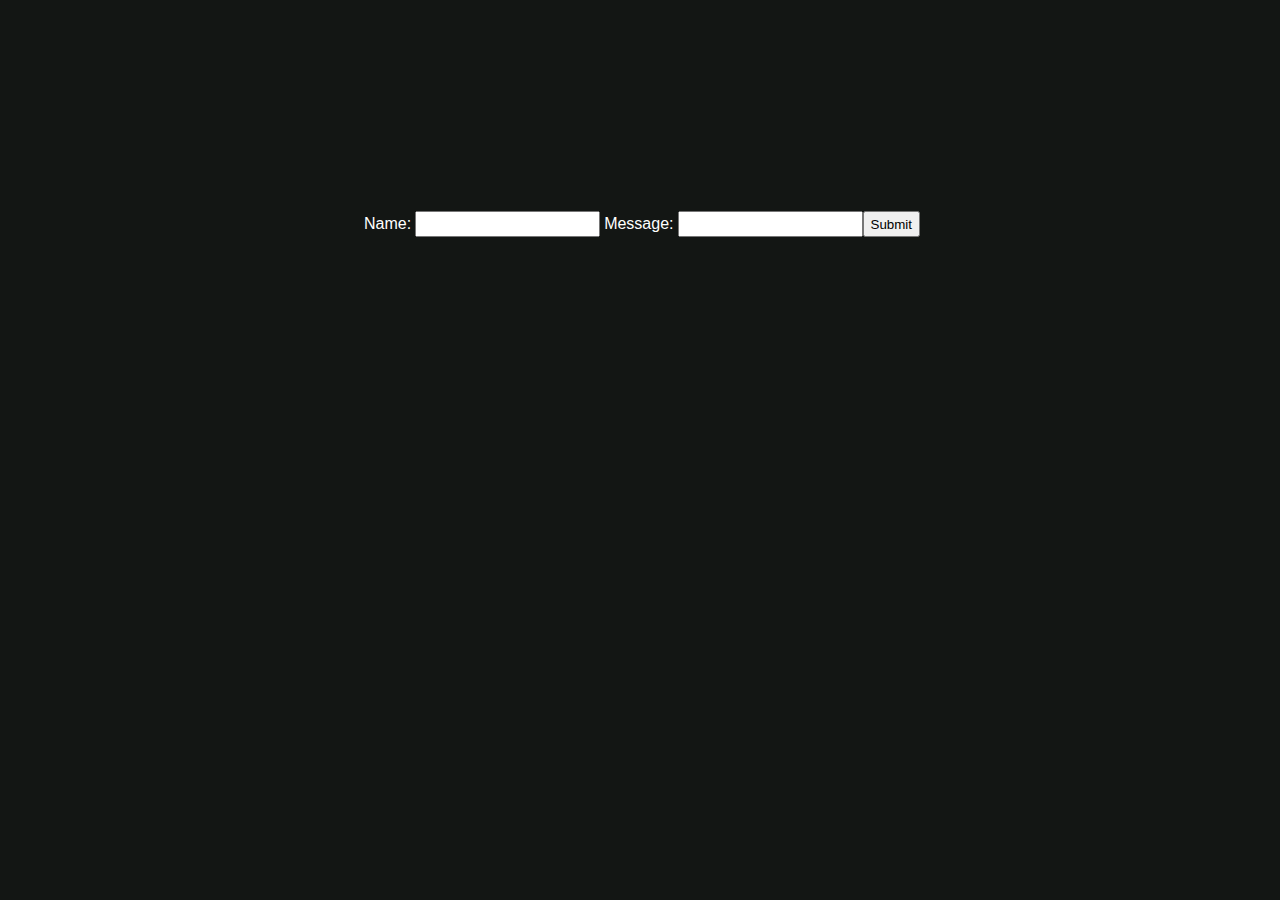
==== contact.html @ e5b9939f "added required contact page" ====
<!DOCTYPE html>
<html lang="en">
<head>
    <link href="style.css" rel="stylesheet">
    <title>Contact</title>
</head>
<body>
    <form>
        <label for="name">Name:</label>
        <input type="text" id="name" name="name">
        <label for="message">Message:</label>
        <input type="text" id="message" name="message">
        <input type="submit" value="Submit">
    </form>
</body>
</html>
---- style.css ----
body {
    background-color: rgb(19, 22, 20);
    display: flex;
    flex-direction: column;
    text-align: center;
    transition: background-color 200ms ease-in-out;
    font-family: Arial, Helvetica, sans-serif;
}

h1, h2 {
    color: seashell;
}

#caption {
    color: white;
}

button {
    transition: color 100ms ease-in-out;
    transition: background-color 100ms ease-in-out;
    margin-bottom: 3px;
    width: 150px;
    margin: auto;
    margin-bottom: 3px;
}

#caption {
    text-transform: uppercase;
    font-style: italic;
    font-weight: bolder;
}

#container {
    color: white;
    border-style: dashed;
    border-radius: 6px;
    border-color: coral;
    font-size: 2em;
    padding: 20px 50px;
    margin: 0 auto;
    max-width: 800px;
    min-width: 125px;
    user-select: none;
}

a {
    text-decoration: none;
    color: white;
    margin-top: 10%;
}

form {
    display: flex;
    padding: 3px;
    margin: auto;
    margin-top: 200px;
}

label {
    color: white;
    margin: 4px;
}
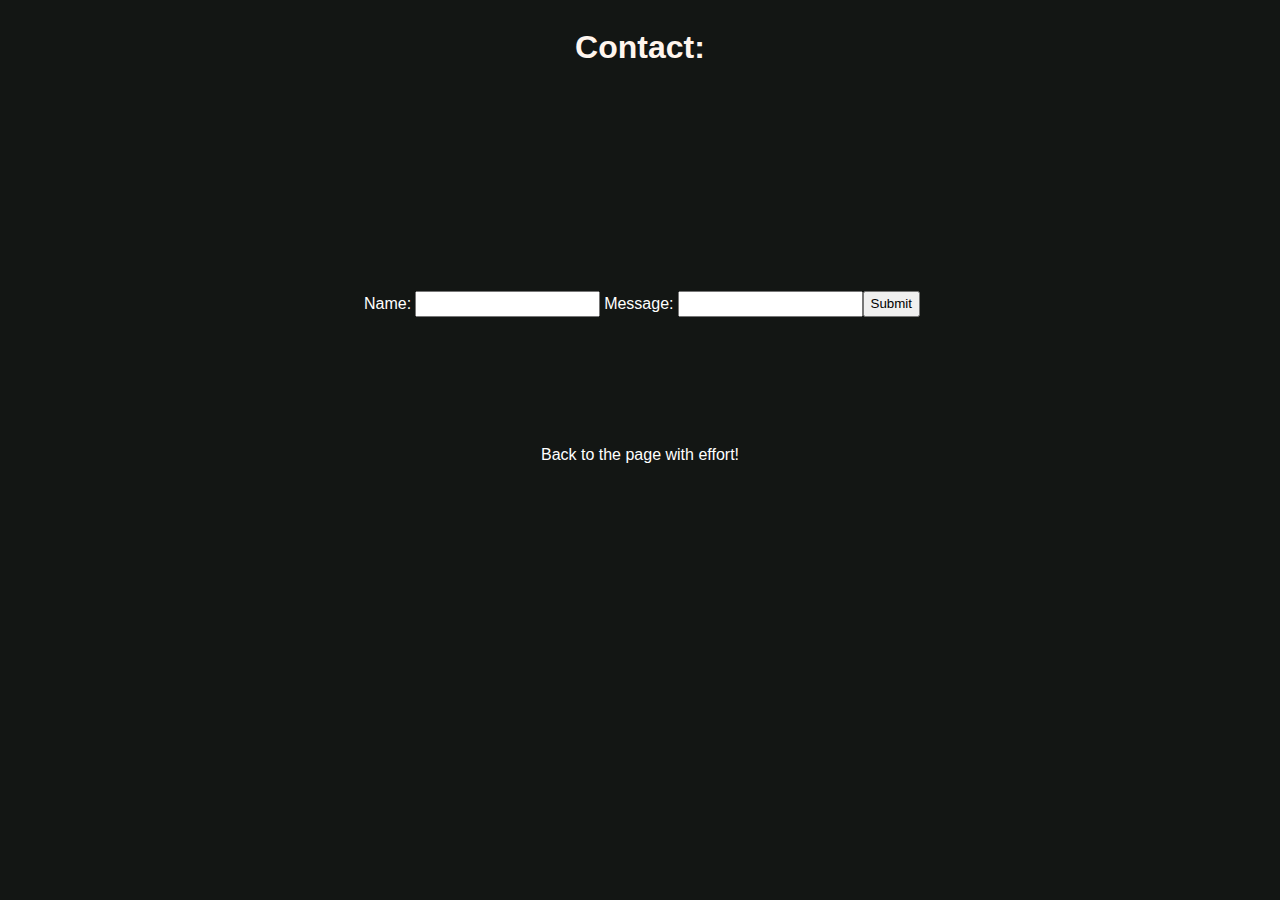
==== commit a03518b5: "get back to home page" ====
--- a/contact.html
+++ b/contact.html
@@ -5,6 +5,7 @@
     <title>Contact</title>
 </head>
 <body>
+    <h1>Contact:</h1>
     <form>
         <label for="name">Name:</label>
         <input type="text" id="name" name="name">
@@ -12,5 +13,6 @@
         <input type="text" id="message" name="message">
         <input type="submit" value="Submit">
     </form>
+    <a href="index.html">Back to the page with effort!</a>
 </body>
 </html>--- a/style.css
+++ b/style.css
@@ -47,6 +47,15 @@
     text-decoration: none;
     color: white;
     margin-top: 10%;
+    transition: color 100ms ease-in;
+    transition: text-decoration 100ms ease-in;
+}
+
+a:hover {
+    color:lightgray;
+    text-decoration: underline;
+    transition: color 100ms ease-in;
+    transition: text-decoration 100ms ease-in;
 }
 
 form {
